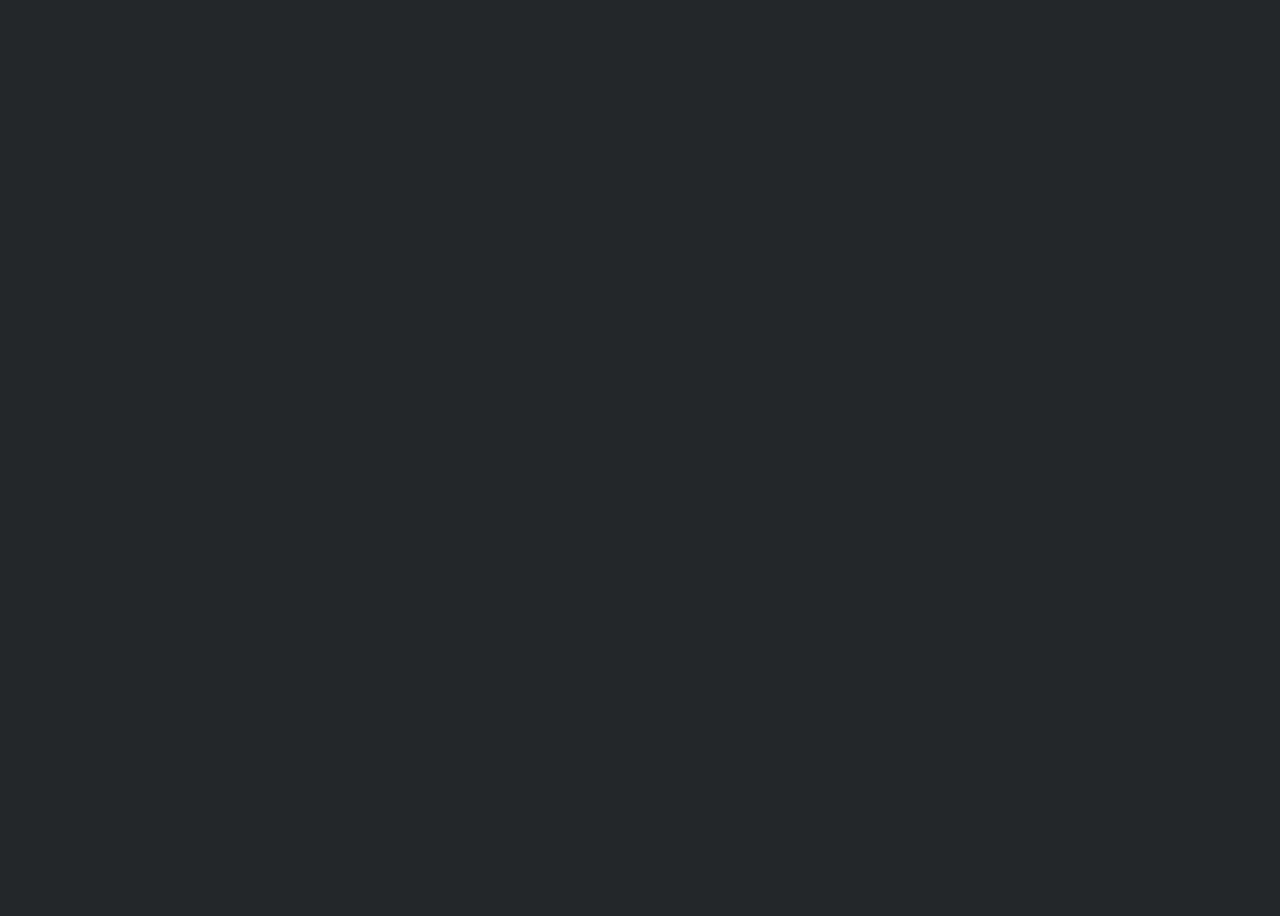
==== discordWebPage/success.html @ d9297b25 "Create success.html" ====
<!DOCTYPE html>
<html lang="en">
<head>
    <meta charset="UTF-8">
    <title>NuBot</title>
    <style>
        @import url("https://fonts.googleapis.com/css?family=Montserrat:400,600,700|Work+Sans:300,400,700,900");
        * {
            outline-width: 0;
            font-family: "Montserrat" !important;
        }

        body {
            background: #23272a;
        }

        #container {
            height: 100vh;
            background-size: cover !important;
            display: flex;
            justify-content: center;
            align-items: center;
        }

        #inviteContainer {
            display: flex;
            overflow: hidden;
            position: relative;
            border-radius: 5px;
        }
        #inviteContainer .acceptContainer {
            padding: 45px 30px;
            box-sizing: border-box;
            width: 400px;
            margin-left: -400px;
            overflow: hidden;
            height: 0;
            opacity: 0;
        }
        #inviteContainer .acceptContainer.loadIn {
            opacity: 1;
            margin-left: 0;
            transition: 0.5s ease;
        }
        #inviteContainer .acceptContainer:before {
            content: "";
            background-size: cover !important;
            box-shadow: inset 0 0 0 3000px rgba(40, 43, 48, 0.75);
            -webkit-filter: blur(10px);
            filter: blur(10px);
            position: absolute;
            width: 150%;
            height: 150%;
            top: -50px;
            left: -50px;
        }

        form {
            position: relative;
            text-align: center;
            height: 100%;
        }
        form h1 {
            margin: 0 0 15px 0;
            font-family: "Work Sans" !important;
            font-weight: 700;
            font-size: 20px;
            color: #fff;
            -webkit-user-select: none;
            -moz-user-select: none;
            -ms-user-select: none;
            user-select: none;
            opacity: 0;
            left: -30px;
            position: relative;
            transition: 0.5s ease;
        }
        form h1.loadIn {
            left: 0;
            opacity: 1;
        }

        .formContainer {
            text-align: left;
        }
        .formContainer .formDiv {
            margin-bottom: 30px;
            left: -25px;
            opacity: 0;
            transition: 0.5s ease;
            position: relative;
        }
        .formContainer .formDiv.loadIn {
            opacity: 1;
            left: 0;
        }
        .formContainer .formDiv:last-child {
            padding-top: 10px;
            margin-bottom: 0;
        }
        .formContainer p {
            margin: 0;
            font-weight: 700;
            color: #aaa;
            font-size: 10px;
            -webkit-user-select: none;
            -moz-user-select: none;
            -ms-user-select: none;
            user-select: none;
        }
        .formContainer input[type="password"],
        .formContainer input[type="email"] {
            background: transparent;
            border: none;
            box-shadow: inset 0 -1px 0 rgba(255, 255, 255, 0.15);
            padding: 15px 0;
            box-sizing: border-box;
            color: #fff;
            width: 100%;
        }
        .formContainer input[type="password"]:focus,
        .formContainer input[type="email"]:focus {
            box-shadow: inset 0 -2px 0 #fff;
        }

        .logoContainer {
            padding: 45px 35px;
            box-sizing: border-box;
            position: relative;
            z-index: 2;
            position: relative;
            overflow: hidden;
            display: flex;
            align-items: center;
            justify-content: center;
            flex-direction: column;
            -webkit-transform: scale(0, 0);
            transform: scale(0, 0);
        }
        .logoContainer img {
            width: 150px;
            margin-bottom: -5px;
            display: block;
            position: relative;
        }
        .logoContainer img:first-child {
            width: 150px;
        }
        .logoContainer .text {
            padding: 25px 0 10px 0;
            margin-top: -70px;
            opacity: 0;
        }
        .logoContainer .text.loadIn {
            margin-top: 0;
            opacity: 1;
            transition: 0.8s ease;
        }
        .logoContainer .logo {
            position: relative;
            top: -20px;
            opacity: 0;
        }
        .logoContainer .logo.loadIn {
            top: 0;
            opacity: 1;
            transition: 0.8s ease;
        }
        .logoContainer:before {
            content: "";
            background-size: cover !important;
            position: absolute;
            top: -50px;
            left: -50px;
            width: 150%;
            height: 150%;
            -webkit-filter: blur(10px);
            filter: blur(10px);
            box-shadow: inset 0 0 0 3000px rgba(255, 255, 255, 0.8);
        }

        .forgotPas {
            color: #aaa;
            opacity: 0.8;
            text-decoration: none;
            font-weight: 700;
            font-size: 10px;
            margin-top: 15px;
            display: block;
            transition: 0.2s ease;
        }
        .forgotPas:hover {
            opacity: 1;
            color: #fff;
        }

        .acceptBtn {
            width: 100%;
            box-sizing: border-box;
            background: #7289da;
            border: none;
            color: #fff;
            padding: 20px 0;
            border-radius: 3px;
            cursor: pointer;
            transition: 0.2s ease;
            -webkit-user-select: none;
            -moz-user-select: none;
            -ms-user-select: none;
            user-select: none;
        }
        .acceptBtn:hover {
            background: #6b7fc5;
        }

        .register {
            color: #aaa;
            font-size: 12px;
            padding-top: 15px;
            display: block;
        }
        .register a {
            color: #fff;
            text-decoration: none;
            margin-left: 5px;
            box-shadow: inset 0 -2px 0 transparent;
            padding-bottom: 5px;
            -webkit-user-select: none;
            -moz-user-select: none;
            -ms-user-select: none;
            user-select: none;
        }
        .register a:hover {
            box-shadow: inset 0 -2px 0 #fff;
        }
    </style>
    
</head>
<body>
<div id="container">
    <div id="inviteContainer">
        <div class="logoContainer"><img class="logo" src="https://seeklogo.com/images/D/discord-logo-134E148657-seeklogo.com.png"/><img class="text" src="https://upload.wikimedia.org/wikipedia/commons/thumb/c/ca/Discord_Color_Text_Logo.svg/2000px-Discord_Color_Text_Logo.svg.png"/></div>
        <div class="acceptContainer">
            <form>
                <h1>SUCCESS!</h1>
            </form>
        </div>
    </div>
</div>
<script type="text/javascript" src="//code.jquery.com/jquery-1.11.0.min.js"></script>
<script type="text/javascript" src="//code.jquery.com/jquery-migrate-1.2.1.min.js"></script>
</body>
</html>
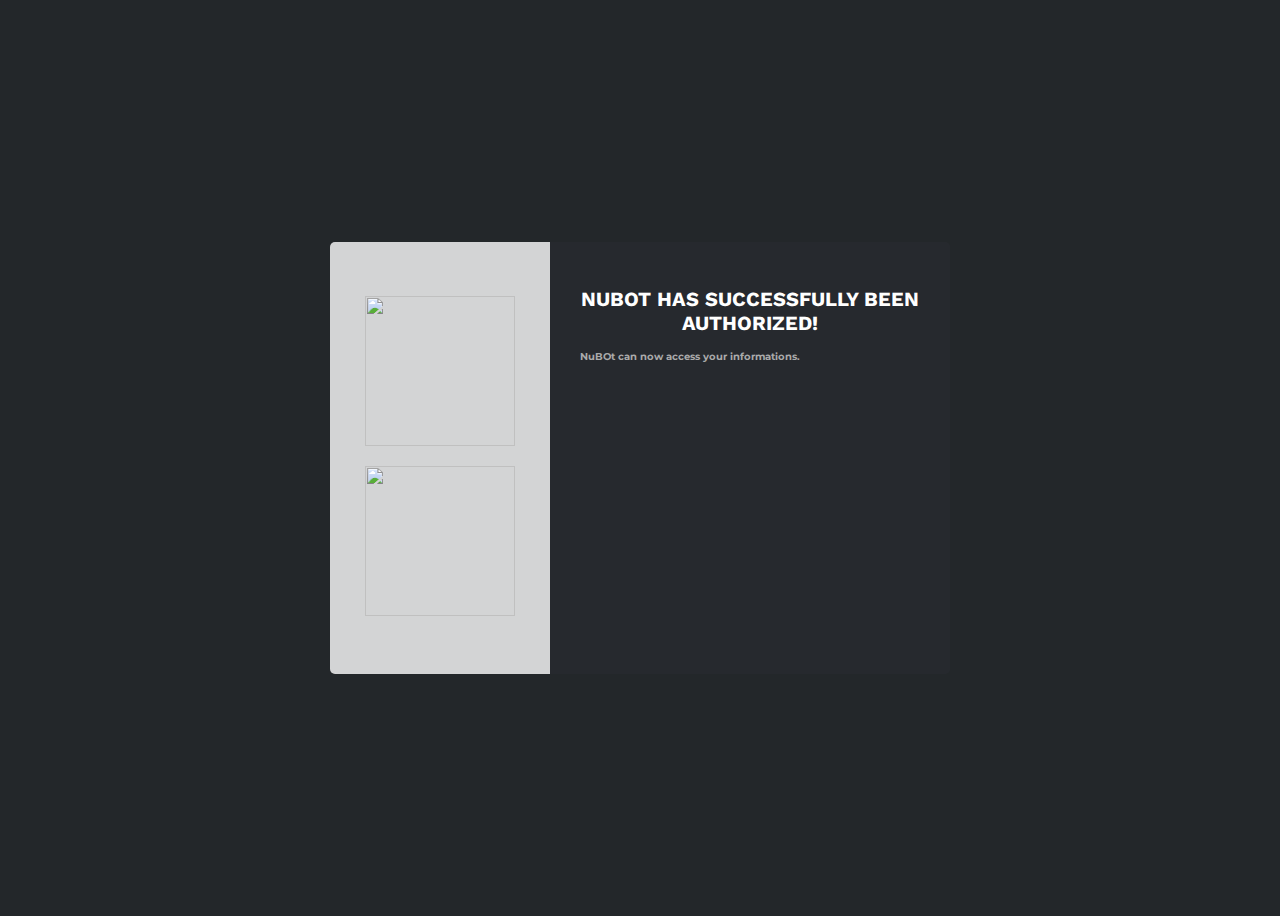
==== commit 5592b487: "Create success.html" ====
--- a/discordWebPage/success.html
+++ b/discordWebPage/success.html
@@ -1,253 +1,26 @@
-<!DOCTYPE html>
-<html lang="en">
-<head>
+<html lang="en"><head>
     <meta charset="UTF-8">
     <title>NuBot</title>
-    <style>
-        @import url("https://fonts.googleapis.com/css?family=Montserrat:400,600,700|Work+Sans:300,400,700,900");
-        * {
-            outline-width: 0;
-            font-family: "Montserrat" !important;
-        }
-
-        body {
-            background: #23272a;
-        }
-
-        #container {
-            height: 100vh;
-            background-size: cover !important;
-            display: flex;
-            justify-content: center;
-            align-items: center;
-        }
-
-        #inviteContainer {
-            display: flex;
-            overflow: hidden;
-            position: relative;
-            border-radius: 5px;
-        }
-        #inviteContainer .acceptContainer {
-            padding: 45px 30px;
-            box-sizing: border-box;
-            width: 400px;
-            margin-left: -400px;
-            overflow: hidden;
-            height: 0;
-            opacity: 0;
-        }
-        #inviteContainer .acceptContainer.loadIn {
-            opacity: 1;
-            margin-left: 0;
-            transition: 0.5s ease;
-        }
-        #inviteContainer .acceptContainer:before {
-            content: "";
-            background-size: cover !important;
-            box-shadow: inset 0 0 0 3000px rgba(40, 43, 48, 0.75);
-            -webkit-filter: blur(10px);
-            filter: blur(10px);
-            position: absolute;
-            width: 150%;
-            height: 150%;
-            top: -50px;
-            left: -50px;
-        }
-
-        form {
-            position: relative;
-            text-align: center;
-            height: 100%;
-        }
-        form h1 {
-            margin: 0 0 15px 0;
-            font-family: "Work Sans" !important;
-            font-weight: 700;
-            font-size: 20px;
-            color: #fff;
-            -webkit-user-select: none;
-            -moz-user-select: none;
-            -ms-user-select: none;
-            user-select: none;
-            opacity: 0;
-            left: -30px;
-            position: relative;
-            transition: 0.5s ease;
-        }
-        form h1.loadIn {
-            left: 0;
-            opacity: 1;
-        }
-
-        .formContainer {
-            text-align: left;
-        }
-        .formContainer .formDiv {
-            margin-bottom: 30px;
-            left: -25px;
-            opacity: 0;
-            transition: 0.5s ease;
-            position: relative;
-        }
-        .formContainer .formDiv.loadIn {
-            opacity: 1;
-            left: 0;
-        }
-        .formContainer .formDiv:last-child {
-            padding-top: 10px;
-            margin-bottom: 0;
-        }
-        .formContainer p {
-            margin: 0;
-            font-weight: 700;
-            color: #aaa;
-            font-size: 10px;
-            -webkit-user-select: none;
-            -moz-user-select: none;
-            -ms-user-select: none;
-            user-select: none;
-        }
-        .formContainer input[type="password"],
-        .formContainer input[type="email"] {
-            background: transparent;
-            border: none;
-            box-shadow: inset 0 -1px 0 rgba(255, 255, 255, 0.15);
-            padding: 15px 0;
-            box-sizing: border-box;
-            color: #fff;
-            width: 100%;
-        }
-        .formContainer input[type="password"]:focus,
-        .formContainer input[type="email"]:focus {
-            box-shadow: inset 0 -2px 0 #fff;
-        }
-
-        .logoContainer {
-            padding: 45px 35px;
-            box-sizing: border-box;
-            position: relative;
-            z-index: 2;
-            position: relative;
-            overflow: hidden;
-            display: flex;
-            align-items: center;
-            justify-content: center;
-            flex-direction: column;
-            -webkit-transform: scale(0, 0);
-            transform: scale(0, 0);
-        }
-        .logoContainer img {
-            width: 150px;
-            margin-bottom: -5px;
-            display: block;
-            position: relative;
-        }
-        .logoContainer img:first-child {
-            width: 150px;
-        }
-        .logoContainer .text {
-            padding: 25px 0 10px 0;
-            margin-top: -70px;
-            opacity: 0;
-        }
-        .logoContainer .text.loadIn {
-            margin-top: 0;
-            opacity: 1;
-            transition: 0.8s ease;
-        }
-        .logoContainer .logo {
-            position: relative;
-            top: -20px;
-            opacity: 0;
-        }
-        .logoContainer .logo.loadIn {
-            top: 0;
-            opacity: 1;
-            transition: 0.8s ease;
-        }
-        .logoContainer:before {
-            content: "";
-            background-size: cover !important;
-            position: absolute;
-            top: -50px;
-            left: -50px;
-            width: 150%;
-            height: 150%;
-            -webkit-filter: blur(10px);
-            filter: blur(10px);
-            box-shadow: inset 0 0 0 3000px rgba(255, 255, 255, 0.8);
-        }
-
-        .forgotPas {
-            color: #aaa;
-            opacity: 0.8;
-            text-decoration: none;
-            font-weight: 700;
-            font-size: 10px;
-            margin-top: 15px;
-            display: block;
-            transition: 0.2s ease;
-        }
-        .forgotPas:hover {
-            opacity: 1;
-            color: #fff;
-        }
-
-        .acceptBtn {
-            width: 100%;
-            box-sizing: border-box;
-            background: #7289da;
-            border: none;
-            color: #fff;
-            padding: 20px 0;
-            border-radius: 3px;
-            cursor: pointer;
-            transition: 0.2s ease;
-            -webkit-user-select: none;
-            -moz-user-select: none;
-            -ms-user-select: none;
-            user-select: none;
-        }
-        .acceptBtn:hover {
-            background: #6b7fc5;
-        }
-
-        .register {
-            color: #aaa;
-            font-size: 12px;
-            padding-top: 15px;
-            display: block;
-        }
-        .register a {
-            color: #fff;
-            text-decoration: none;
-            margin-left: 5px;
-            box-shadow: inset 0 -2px 0 transparent;
-            padding-bottom: 5px;
-            -webkit-user-select: none;
-            -moz-user-select: none;
-            -ms-user-select: none;
-            user-select: none;
-        }
-        .register a:hover {
-            box-shadow: inset 0 -2px 0 #fff;
-        }
-    </style>
-    
+    <style type="text/css">svg:not(:root).svg-inline--fa{overflow:visible}.svg-inline--fa{display:inline-block;font-size:inherit;height:1em;overflow:visible;vertical-align:-.125em}.svg-inline--fa.fa-lg{vertical-align:-.225em}.svg-inline--fa.fa-w-1{width:.0625em}.svg-inline--fa.fa-w-2{width:.125em}.svg-inline--fa.fa-w-3{width:.1875em}.svg-inline--fa.fa-w-4{width:.25em}.svg-inline--fa.fa-w-5{width:.3125em}.svg-inline--fa.fa-w-6{width:.375em}.svg-inline--fa.fa-w-7{width:.4375em}.svg-inline--fa.fa-w-8{width:.5em}.svg-inline--fa.fa-w-9{width:.5625em}.svg-inline--fa.fa-w-10{width:.625em}.svg-inline--fa.fa-w-11{width:.6875em}.svg-inline--fa.fa-w-12{width:.75em}.svg-inline--fa.fa-w-13{width:.8125em}.svg-inline--fa.fa-w-14{width:.875em}.svg-inline--fa.fa-w-15{width:.9375em}.svg-inline--fa.fa-w-16{width:1em}.svg-inline--fa.fa-w-17{width:1.0625em}.svg-inline--fa.fa-w-18{width:1.125em}.svg-inline--fa.fa-w-19{width:1.1875em}.svg-inline--fa.fa-w-20{width:1.25em}.svg-inline--fa.fa-pull-left{margin-right:.3em;width:auto}.svg-inline--fa.fa-pull-right{margin-left:.3em;width:auto}.svg-inline--fa.fa-border{height:1.5em}.svg-inline--fa.fa-li{width:2em}.svg-inline--fa.fa-fw{width:1.25em}.fa-layers svg.svg-inline--fa{bottom:0;left:0;margin:auto;position:absolute;right:0;top:0}.fa-layers{display:inline-block;height:1em;position:relative;text-align:center;vertical-align:-12.5%;width:1em}.fa-layers svg.svg-inline--fa{-webkit-transform-origin:center center;transform-origin:center center}.fa-layers-counter,.fa-layers-text{display:inline-block;position:absolute;text-align:center}.fa-layers-text{left:50%;top:50%;-webkit-transform:translate(-50%,-50%);transform:translate(-50%,-50%);-webkit-transform-origin:center center;transform-origin:center center}.fa-layers-counter{background-color:#ff253a;border-radius:1em;color:#fff;height:1.5em;line-height:1;max-width:5em;min-width:1.5em;overflow:hidden;padding:.25em;right:0;text-overflow:ellipsis;top:0;-webkit-transform:scale(.25);transform:scale(.25);-webkit-transform-origin:top right;transform-origin:top right}.fa-layers-bottom-right{bottom:0;right:0;top:auto;-webkit-transform:scale(.25);transform:scale(.25);-webkit-transform-origin:bottom right;transform-origin:bottom right}.fa-layers-bottom-left{bottom:0;left:0;right:auto;top:auto;-webkit-transform:scale(.25);transform:scale(.25);-webkit-transform-origin:bottom left;transform-origin:bottom left}.fa-layers-top-right{right:0;top:0;-webkit-transform:scale(.25);transform:scale(.25);-webkit-transform-origin:top right;transform-origin:top right}.fa-layers-top-left{left:0;right:auto;top:0;-webkit-transform:scale(.25);transform:scale(.25);-webkit-transform-origin:top left;transform-origin:top left}.fa-lg{font-size:1.33333em;line-height:.75em;vertical-align:-.0667em}.fa-xs{font-size:.75em}.fa-sm{font-size:.875em}.fa-1x{font-size:1em}.fa-2x{font-size:2em}.fa-3x{font-size:3em}.fa-4x{font-size:4em}.fa-5x{font-size:5em}.fa-6x{font-size:6em}.fa-7x{font-size:7em}.fa-8x{font-size:8em}.fa-9x{font-size:9em}.fa-10x{font-size:10em}.fa-fw{text-align:center;width:1.25em}.fa-ul{list-style-type:none;margin-left:2.5em;padding-left:0}.fa-ul>li{position:relative}.fa-li{left:-2em;position:absolute;text-align:center;width:2em;line-height:inherit}.fa-border{border:solid .08em #eee;border-radius:.1em;padding:.2em .25em .15em}.fa-pull-left{float:left}.fa-pull-right{float:right}.fa.fa-pull-left,.fab.fa-pull-left,.fal.fa-pull-left,.far.fa-pull-left,.fas.fa-pull-left{margin-right:.3em}.fa.fa-pull-right,.fab.fa-pull-right,.fal.fa-pull-right,.far.fa-pull-right,.fas.fa-pull-right{margin-left:.3em}.fa-spin{-webkit-animation:fa-spin 2s infinite linear;animation:fa-spin 2s infinite linear}.fa-pulse{-webkit-animation:fa-spin 1s infinite steps(8);animation:fa-spin 1s infinite steps(8)}@-webkit-keyframes fa-spin{0%{-webkit-transform:rotate(0);transform:rotate(0)}100%{-webkit-transform:rotate(360deg);transform:rotate(360deg)}}@keyframes fa-spin{0%{-webkit-transform:rotate(0);transform:rotate(0)}100%{-webkit-transform:rotate(360deg);transform:rotate(360deg)}}.fa-rotate-90{-webkit-transform:rotate(90deg);transform:rotate(90deg)}.fa-rotate-180{-webkit-transform:rotate(180deg);transform:rotate(180deg)}.fa-rotate-270{-webkit-transform:rotate(270deg);transform:rotate(270deg)}.fa-flip-horizontal{-webkit-transform:scale(-1,1);transform:scale(-1,1)}.fa-flip-vertical{-webkit-transform:scale(1,-1);transform:scale(1,-1)}.fa-flip-horizontal.fa-flip-vertical{-webkit-transform:scale(-1,-1);transform:scale(-1,-1)}:root .fa-flip-horizontal,:root .fa-flip-vertical,:root .fa-rotate-180,:root .fa-rotate-270,:root .fa-rotate-90{-webkit-filter:none;filter:none}.fa-stack{display:inline-block;height:2em;position:relative;width:2em}.fa-stack-1x,.fa-stack-2x{bottom:0;left:0;margin:auto;position:absolute;right:0;top:0}.svg-inline--fa.fa-stack-1x{height:1em;width:1em}.svg-inline--fa.fa-stack-2x{height:2em;width:2em}.fa-inverse{color:#fff}.sr-only{border:0;clip:rect(0,0,0,0);height:1px;margin:-1px;overflow:hidden;padding:0;position:absolute;width:1px}.sr-only-focusable:active,.sr-only-focusable:focus{clip:auto;height:auto;margin:0;overflow:visible;position:static;width:auto}</style><link rel="stylesheet" href="index.css">
+    <script src="https://code.jquery.com/jquery-3.2.1.min.js" integrity="sha256-hwg4gsxgFZhOsEEamdOYGBf13FyQuiTwlAQgxVSNgt4=" crossorigin="anonymous"></script>
+    <script defer="" src="https://use.fontawesome.com/releases/v5.0.1/js/all.js"></script>
+    <script src="https://cdnjs.cloudflare.com/ajax/libs/jquery.transit/0.9.12/jquery.transit.js" integrity="sha256-mkdmXjMvBcpAyyFNCVdbwg4v+ycJho65QLDwVE3ViDs=" crossorigin="anonymous"></script>
+    <script src="index.js"></script>
 </head>
-<body>
+<body data-__gyazo-extension-added-paste-support="true">
 <div id="container">
     <div id="inviteContainer">
-        <div class="logoContainer"><img class="logo" src="https://seeklogo.com/images/D/discord-logo-134E148657-seeklogo.com.png"/><img class="text" src="https://upload.wikimedia.org/wikipedia/commons/thumb/c/ca/Discord_Color_Text_Logo.svg/2000px-Discord_Color_Text_Logo.svg.png"/></div>
-        <div class="acceptContainer">
+        <div class="logoContainer" style="transform: scale(1, 1);"><img class="logo loadIn" src="https://seeklogo.com/images/D/discord-logo-134E148657-seeklogo.com.png"><img class="text loadIn" src="https://upload.wikimedia.org/wikipedia/commons/thumb/c/ca/Discord_Color_Text_Logo.svg/2000px-Discord_Color_Text_Logo.svg.png"></div>
+        <div class="acceptContainer loadIn" style="height: 431.5px;">
             <form>
-                <h1>SUCCESS!</h1>
+                <h1 class="loadIn">NUBOT HAS SUCCESSFULLY BEEN AUTHORIZED!</h1>
+                <div class="formContainer">
+                  <p>NuBOt can now access your informations.</p>
+                </div>
             </form>
         </div>
     </div>
-</div>
-<script type="text/javascript" src="//code.jquery.com/jquery-1.11.0.min.js"></script>
-<script type="text/javascript" src="//code.jquery.com/jquery-migrate-1.2.1.min.js"></script>
-</body>
-</html>
+<style>#container, .acceptContainer:before, #logoContainer:before {background: url(https://images.alphacoders.com/186/186993.jpg) center fixed }</style></div>
+
+
+</body></html>
--- a/discordWebPage/index.css
+++ b/discordWebPage/index.css
@@ -0,0 +1,229 @@
+@import url("https://fonts.googleapis.com/css?family=Montserrat:400,600,700|Work+Sans:300,400,700,900");
+* {
+    outline-width: 0;
+    font-family: "Montserrat" !important;
+}
+
+body {
+    background: #23272a;
+}
+
+#container {
+    height: 100vh;
+    background-size: cover !important;
+    display: flex;
+    justify-content: center;
+    align-items: center;
+}
+
+#inviteContainer {
+    display: flex;
+    overflow: hidden;
+    position: relative;
+    border-radius: 5px;
+}
+#inviteContainer .acceptContainer {
+    padding: 45px 30px;
+    box-sizing: border-box;
+    width: 400px;
+    margin-left: -400px;
+    overflow: hidden;
+    height: 0;
+    opacity: 0;
+}
+#inviteContainer .acceptContainer.loadIn {
+    opacity: 1;
+    margin-left: 0;
+    transition: 0.5s ease;
+}
+#inviteContainer .acceptContainer:before {
+    content: "";
+    background-size: cover !important;
+    box-shadow: inset 0 0 0 3000px rgba(40, 43, 48, 0.75);
+    -webkit-filter: blur(10px);
+    filter: blur(10px);
+    position: absolute;
+    width: 150%;
+    height: 150%;
+    top: -50px;
+    left: -50px;
+}
+
+form {
+    position: relative;
+    text-align: center;
+    height: 100%;
+}
+form h1 {
+    margin: 0 0 15px 0;
+    font-family: "Work Sans" !important;
+    font-weight: 700;
+    font-size: 20px;
+    color: #fff;
+    -webkit-user-select: none;
+    -moz-user-select: none;
+    -ms-user-select: none;
+    user-select: none;
+    opacity: 0;
+    left: -30px;
+    position: relative;
+    transition: 0.5s ease;
+}
+form h1.loadIn {
+    left: 0;
+    opacity: 1;
+}
+
+.formContainer {
+    text-align: left;
+}
+.formContainer .formDiv {
+    margin-bottom: 30px;
+    left: -25px;
+    opacity: 0;
+    transition: 0.5s ease;
+    position: relative;
+}
+.formContainer .formDiv.loadIn {
+    opacity: 1;
+    left: 0;
+}
+.formContainer .formDiv:last-child {
+    padding-top: 10px;
+    margin-bottom: 0;
+}
+.formContainer p {
+    margin: 0;
+    font-weight: 700;
+    color: #aaa;
+    font-size: 10px;
+    -webkit-user-select: none;
+    -moz-user-select: none;
+    -ms-user-select: none;
+    user-select: none;
+}
+.formContainer input[type="password"],
+.formContainer input[type="email"] {
+    background: transparent;
+    border: none;
+    box-shadow: inset 0 -1px 0 rgba(255, 255, 255, 0.15);
+    padding: 15px 0;
+    box-sizing: border-box;
+    color: #fff;
+    width: 100%;
+}
+.formContainer input[type="password"]:focus,
+.formContainer input[type="email"]:focus {
+    box-shadow: inset 0 -2px 0 #fff;
+}
+
+.logoContainer {
+    padding: 45px 35px;
+    box-sizing: border-box;
+    position: relative;
+    z-index: 2;
+    position: relative;
+    overflow: hidden;
+    display: flex;
+    align-items: center;
+    justify-content: center;
+    flex-direction: column;
+    -webkit-transform: scale(0, 0);
+    transform: scale(0, 0);
+}
+.logoContainer img {
+    width: 150px;
+    margin-bottom: -5px;
+    display: block;
+    position: relative;
+}
+.logoContainer img:first-child {
+    width: 150px;
+}
+.logoContainer .text {
+    padding: 25px 0 10px 0;
+    margin-top: -70px;
+    opacity: 0;
+}
+.logoContainer .text.loadIn {
+    margin-top: 0;
+    opacity: 1;
+    transition: 0.8s ease;
+}
+.logoContainer .logo {
+    position: relative;
+    top: -20px;
+    opacity: 0;
+}
+.logoContainer .logo.loadIn {
+    top: 0;
+    opacity: 1;
+    transition: 0.8s ease;
+}
+.logoContainer:before {
+    content: "";
+    background-size: cover !important;
+    position: absolute;
+    top: -50px;
+    left: -50px;
+    width: 150%;
+    height: 150%;
+    -webkit-filter: blur(10px);
+    filter: blur(10px);
+    box-shadow: inset 0 0 0 3000px rgba(255, 255, 255, 0.8);
+}
+
+.forgotPas {
+    color: #aaa;
+    opacity: 0.8;
+    text-decoration: none;
+    font-weight: 700;
+    font-size: 10px;
+    margin-top: 15px;
+    display: block;
+    transition: 0.2s ease;
+}
+.forgotPas:hover {
+    opacity: 1;
+    color: #fff;
+}
+
+.acceptBtn {
+    width: 100%;
+    box-sizing: border-box;
+    background: #7289da;
+    border: none;
+    color: #fff;
+    padding: 20px 0;
+    border-radius: 3px;
+    cursor: pointer;
+    transition: 0.2s ease;
+    -webkit-user-select: none;
+    -moz-user-select: none;
+    -ms-user-select: none;
+    user-select: none;
+}
+.acceptBtn:hover {
+    background: #6b7fc5;
+}
+
+.register {
+    color: #aaa;
+    font-size: 12px;
+    padding-top: 15px;
+    display: block;
+}
+.register a {
+    color: #fff;
+    text-decoration: none;
+    margin-left: 5px;
+    box-shadow: inset 0 -2px 0 transparent;
+    padding-bottom: 5px;
+    -webkit-user-select: none;
+    -moz-user-select: none;
+    -ms-user-select: none;
+    user-select: none;
+}
+.register a:hover {
+    box-shadow: inset 0 -2px 0 #fff;
+}
